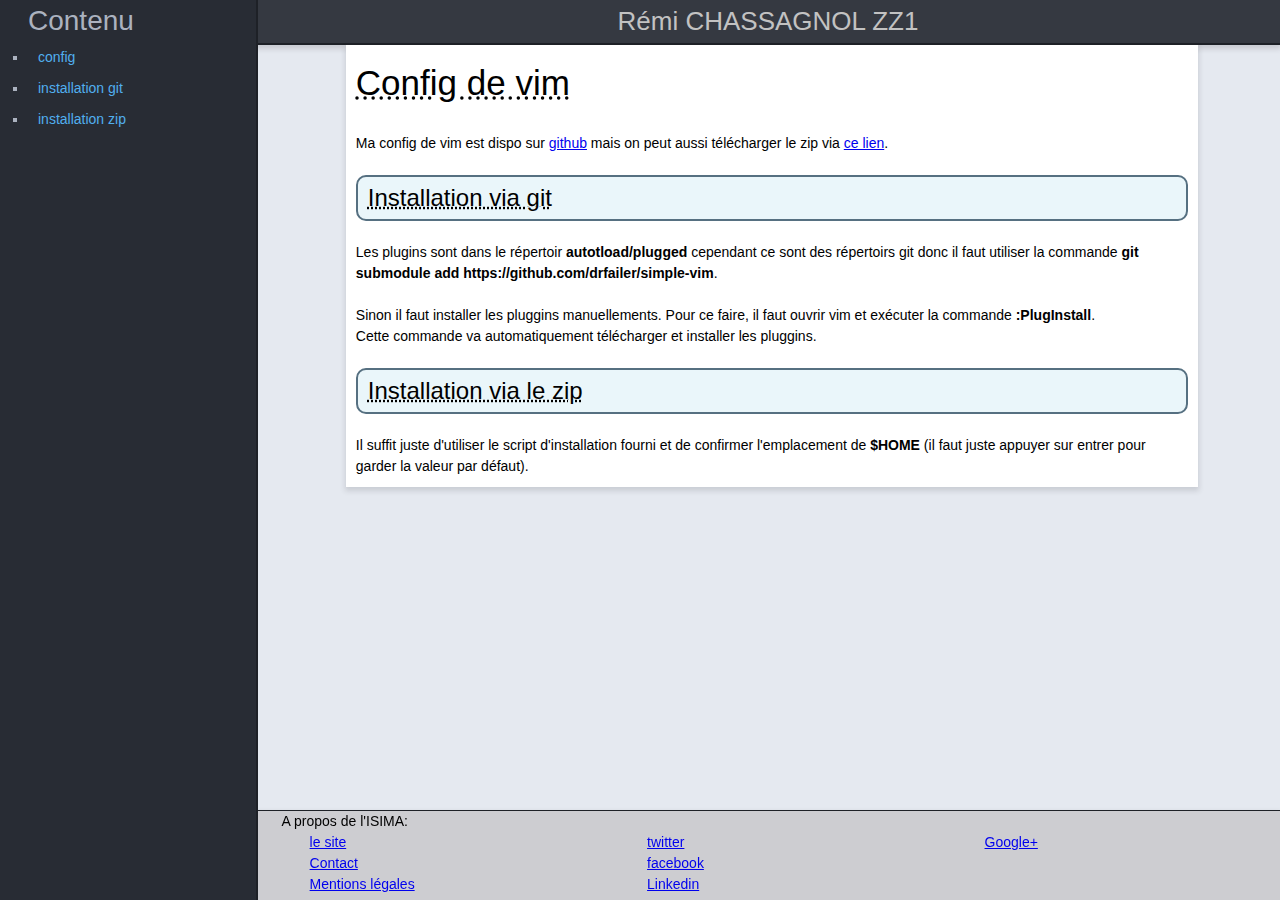
==== www/other/vimconf.html @ 29c05be9 "organisation + prettyprint for code" ====
<!doctype html>

<html>
  <head>
    <meta charset="utf-8"/>
    <title>Rémi CHASSAGNOL</title>
    <link rel="stylesheet" href="../../styles/default.css" />
    <link rel="stylesheet" href="../../styles/main-style.css" />
  </head>

  <body>
    <header>
      <h1>Rémi CHASSAGNOL ZZ1</h1>
    </header>

    <main>

    <h1 id="vimconf">Config de vim</h1>

    <p>
      Ma config de vim est dispo sur <a href="https://github.com/drfailer/simple-vim">github</a>
      mais on peut aussi télécharger le zip via <a href="../../ressources/vimconf.zip">ce lien</a>.
    </p>

    <h2 id="git-install">Installation via git</h2>

    <p>
      Les plugins sont dans le répertoir <strong>autotload/plugged</strong> cependant
      ce sont des répertoirs git donc il faut utiliser la commande
      <strong>git submodule add https://github.com/drfailer/simple-vim</strong>.
    </p>

    <p>
      Sinon il faut installer les pluggins manuellements. Pour ce faire, il faut
      ouvrir vim et exécuter la commande <strong>:PlugInstall</strong>.</br>
      Cette commande va automatiquement télécharger et installer les pluggins.
    </p>

    <h2 id="zip-install">Installation via le zip</h2>

    <p>
      Il suffit juste d'utiliser le script d'installation fourni et de confirmer
      l'emplacement de <strong>$HOME</strong> (il faut juste appuyer sur entrer
      pour garder la valeur par défaut).
    </p>

    </main>

        <nav class="table-of-content">
        <ul>
            <li id="toc-title">Contenu</li>
            <li><a href="#vimconf" target="_self">config</a></li>
            <li><a href="#git-install" target="_self">installation git</a></li>
            <li><a href="#zip-install" target="_self">installation zip</a></li>
        </ul>
    </nav>

    <footer>
        <p>A propos de l'ISIMA:</p>
        <div class="footer-links">
            <ul id="footer-c1">
                <li><a href="https://www.isima.fr/">le site</a></li>
                <li><a href="https://www.isima.fr/contact/">Contact</a></li>
                <li><a href="https://www.isima.fr/mentions-legales/">Mentions légales</a></li>
                <li><a href="https://twitter.com/isima5">twitter</a></li>
                <li><a href="https://www.facebook.com/ISIMA.Auvergne">facebook</a></li>
                <li><a href="https://www.linkedin.com/school/l'isima-clermont-ferrand/">Linkedin</a></li>
                <li><a href="https://plus.google.com/+ISIMAClermontFerrand/">Google+</a></li>
            </ul>
        </div>
    </footer>

  </body>
</html>
---- styles/default.css ----
/* ----------------------------- */
/* ==reset */
/* ----------------------------- */

/* base font-size corresponds to 10px and is adapted to rem unit */
html {
	font-size: 62.5%;
}
body {
	background-color: #fff;
	color: #000;
	font-family: "Century Gothic", helvetica, arial, sans-serif;
	font-size: 1.4em; /* equiv 14px */
	line-height: 1.5; /* adapt to your design */
}

/* font-sizing for content */
/* preserve vertical-rythm, thanks to http://soqr.fr/vertical-rhythm/ */
p,
ul,
ol,
dl,
blockquote,
pre,
td,
th,
label,
textarea,
caption,
details,
figure,
hgroup {
	font-size: 1em; /* equiv 14px */
	line-height: 1.5;
	margin: 1.5em 0 0;
}
h1, .h1-like {
	font-size: 1.8571em; /* equiv 26px */
	font-weight: normal;
	line-height: 1.6154em;
	margin: .8077em 0 0 0;
}
h2, .h2-like {
	font-size: 1.7143em; /* equiv 24px */
	font-weight: normal;
	line-height: 1.75em;
	margin: .875em 0 0 0;
}
h3, .h3-like {
	font-size: 1.5714em; /* equiv 22px */
	font-weight: normal;
	line-height: 1.909em;
	margin: .9545em 0 0 0;
}
h4, .h4-like {
	font-size: 1.4286em; /* equiv 20px */
	font-weight: normal;
	line-height: 1.05em;
	margin:  1.05em 0 0 0;
}
h5, .h5-like {
	font-size: 1.2857em; /* equiv 18px */
	font-weight: normal;
	line-height: 1.1667em;
	margin:  1.1667em 0 0 0;
}
h6, .h6-like {
	font-size: 1.1429em; /* equiv 16px */
	font-weight: normal;
	line-height: 1.3125em;
	margin:  1.3125em 0 0 0;
}

/* alternate font-sizing */
.smaller {
	font-size: .7143em; /* equiv 10px */
	line-height: 2.1em;
}
.small {
	font-size: .8571em; /* equiv 12px */
	line-height: 1.75em;
}
.big {
	font-size: 1.1429em; /* equiv 16px */
	line-height: 1.3125em;
}
.bigger {
	font-size: 1.2857em; /* equiv 18px */
	line-height: 1.1667em;
}
.biggest {
	font-size: 1.4286em; /* equiv 20px */
	line-height: 1.05em;
}

/* soft reset */
html,
body,
textarea,
figure,
label {
	margin: 0;
	padding: 0;
}
ul,
ol {
	padding-left: 2em;
}
code,
pre,
samp {
	white-space: pre-wrap;
	font-family: consolas, 'DejaVu Sans Mono', courier, monospace;
}
code { line-height: 1em; }
table { margin-bottom: 1.5em; }

/* avoid top margins on first content element */
p:first-child,
ul:first-child,
ol:first-child,
dl:first-child,
blockquote:first-child,
pre:first-child,
h1:first-child,
h2:first-child,
h3:first-child,
h4:first-child,
h5:first-child,
h6:first-child {
	margin-top: 0;
}

/* avoid margins on nested elements */
li p,
li ul,
li ol {
	margin-top: 0;
	margin-bottom: 0;
}

/* HTML5 tags */
article, aside, details, figcaption, figure, footer, header, hgroup, nav, section {
	display: block;
}

/* max values */
img, table, td, blockquote, code, pre, textarea, input, video {
	max-width: 100%;
}

/* you shall not pass */
div, textarea, table, td, th, code, pre, samp {
	word-wrap: break-word;
	-webkit-hyphens: auto;
	-moz-hyphens: auto;
	-ms-hyphens: auto;
	-o-hyphens: auto;
	hyphens: auto;
}

/* pictures */
img {
	width: auto;
	height: auto;
	vertical-align: middle;
}
a img { border: 0; }

/* scripts */
body > script {display: none !important;}

/* skip-links */
.skip-links {
	position: absolute;
}
.skip-links a {
	position: absolute;
	left: -9999px;
	padding: 0.5em;
	background: #000;
	color:#fff;
	text-decoration: none;
}
.skip-links a:focus {
	position: static;
}


/* --- STYLES DE BASE SUPPLÉMENTAIRES --- */

/* Met en évidence les abréviations (ayant un attribut title) */
abbr[title] {
  border-bottom: 1px dotted;
  cursor: help;
}

/* Met en évidence les citations */
blockquote {
  margin: .75em 0 .75em 20px;
  padding: 0 0 0 10px;
  border-left: solid 2px #ddd;
}
q, cite {
  font-style: italic;
}
q cite, q q {
  font-style: normal
}

/* Supprime les guillemets automatiques (citations courtes) */
q {
  quotes: none;
}
q:before, q:after {
  content: ""; /* Nécessaire pour Safari/Chrome */
}

/* Rapproche les paragraphes dans les listes et citations */
blockquote p, li p {
  margin: .5em 0;
}

/* Styles de base pour les listes de définition */
dl {
  margin: .75em 0;
}
dt {
  margin: .75em 0 0 0;
  font-weight: bold;
}
dd {
  margin: .25em 0 .25em 32px;
}

/* Mise en forme simple pour les tableaux */
table {
  margin: 0;
  border: 1px solid gray; /* Pas de bordure = "none". */
  border-collapse: collapse; /* Valeur par défaut: "separate". */
  border-spacing: 0;
}
table td, table th {
  padding: 4px; /* Pas de retrait autour du texte = "0". */
  border: 1px solid #ccc; /* Pas de bordure = "none". */
  vertical-align: top; /* Valeur par défaut: "middle" */
}

/* Conteneurs sémantiques de HTML 5 */
article, aside, dialog, figure, footer, header,
hgroup, menu, nav, section {
  display: block;
}
---- styles/main-style.css ----
/* main css stylesheet */

/*
body {
  background-color: #e7e9eb;
  padding: 0 0 0 0;
  margin: 0;
}


h1 {
  text-align: center;
}

h2 {
  text-decoration: underline dotted;
  margin-left: 20px;
}
*/


/* body */

body {
  background-color: #e5e9f0;
}

/* footer */

footer {
  position: fixed;
  bottom: 0;
  background-color: #cdcdd1;
  width: 100%;
  border-top: 1px #1E2127 solid;
  box-shadow: 0 3px 5px 1px rgba(54, 50, 57, 0.16);
  padding-bottom: 5px;
  z-index: -100;
}

div.footer-links {
  columns: 3;
}

footer ul {
  list-style-type: none;
  height: 10px;
  width: 60%;
  margin-bottom: 20px;
  margin-top: 0;
}

/* Table of content */

.table-of-content
{
  height: 85px;
  width: 100%;
  max-width: 300px;
  top: 0;
  left: 0;
  border-right: 2px #1E2127 solid;
  background-color: #282C34;
  position: fixed;
  overflow-y: auto;
  overflow-x: hidden;
}

#toc-title
{
  list-style-type: none;
  font-size: 200%;
}

nav[class="table-of-content"] a
{
  transition-property:background-color;
  transition-duration: 0.5s;
  color : #51afef;
}

nav[class="table-of-content"] a:hover
{
  background-color : #2F323A;
}

.table-of-content ul
{
  list-style-type: square;
  width: auto;
  color: #ABB2BF;
  display: block;
  columns: 2;
}

.table-of-content a
{
  padding: 5px 5px 5px 10px;
  text-decoration: none;
  display: block;
}

:target
{
  background-color : #D4DBFC;
}

nav[class="table-of-content"] a:visited
{
  color : #51afef;
}


/* Bouton connection */

a.connection-button {
  border-radius: 10px;
  border: 1px solid black;
  box-shadow: 0 3px 5px 1px rgba(0, 0, 0, 0.16);
  background-color: #222bbc;
  padding: 2px 2px 2px 2px;
  display: flex;
  justify-content: center;
  margin-left: 30%;
  margin-right: 30%;
  margin-top: 5%;
  min-width: 40%;
}

a.connection-button:hover {
  background-color: #464dbf;
}


/* Access to other pages */

aside {
  width: 100%;
  margin-top: 1%;
  margin-bottom: 1%;
}

aside nav {
  display: flex;
  justify-content: center;
  flex-direction: row;
  list-style-type: none;
}

div.link-form {
  width: 100%;
  margin-top: 1%;
  margin-bottom: 1%;
  display: flex;
  justify-content: center;
  flex-direction: row;
  list-style-type: none;
}

#left-link {
  display: flex;
  justify-content: center;
  width: 50%;
  border-radius: 10px;
  border: solid 1px rgb(49, 52, 64);
  background-color: #ffffff;
  box-shadow: 0 3px 5px 1px rgba(64, 60, 67, 0.16);
  margin-right: 1%;
  text-decoration: none;
}

#right-link {
  display: flex;
  justify-content: center;
  width: 50%;
  border-radius: 10px;
  border: solid 1px rgb(49, 52, 64);
  background-color: #ffffff;
  box-shadow: 0 3px 5px 1px rgba(64, 60, 67, 0.16);
  margin-left: 1%;
  text-decoration: none;
}

#right-link:hover {
  background-color: #adb1c6;
}

#left-link:hover {
  background-color: #adb1c6;
}

/* Main */

main {
  padding: 0.8% 0.8% 0.8% 0.8%;
  display: flex;
  flex-direction: column;
  justify-content: right;
  box-shadow: 0 3px 5px 1px rgba(64, 60, 67, 0.16);
  background-color: #ffffff;
}

main h1 {
  font-size: 250%;
  text-decoration: underline dotted;
}

main h2
{
  text-decoration: underline dotted;
  border-radius: 10px;
  border: 2px solid #567081;
  padding-left: 10px;
  background-color: #EAF6FA;
}

main h3 {
  margin-left: 20px;
  font-size: 180%;
  text-decoration: underline;
}

main h4 {
  margin-left: 40px;
}


/* Header */

header {
  background-color: #353941;
  width: 100%;
  border-bottom: 2px #1E2127 solid;
  box-shadow: 0 3px 5px 1px rgba(54, 50, 57, 0.16);
}

header h1 {
  color: #c2c2c2;
  display: flex;
  justify-content: center;
  margin-bottom: 1px;
  margin-left: 20%;
}

header h2 {
  color: #c2c2c2;
  display: flex;
  justify-content: center;
  margin-top: 0;
  margin-left: 20%;
}

header h1[class="formulaire"] {
  margin-left: 0;
}

header noscript {
  color: #c2c2c2;
  display: flex;
  justify-content: center;
  margin-top: 0;
  margin-left: 20%;
}

/* article */

article {
  overflow: hidden;
  margin-top:10px;
  margin-bottom:10px;
  margin-left: 10px;
  width: 85%;
}

article ul {
  margin-left: 20px;
}

article > * {
  padding: 2px 10px 2px 10px;
}

div.intro {
  overflow: hidden;
  margin-top:10px;
  margin-bottom:10px;
  margin-left: 10px;
  width: 85%;
  padding: 2px 10px 2px 10px;
}

/* figure */

#logo-isima {
  display: flex;
  justify-content: center;
  width: 80%;
  margin: auto;
}

figcaption {
  text-align: center;
}

/* Formulaire */

input {
  padding: 5px 5px 5px 5px;
  margin-top: 5px;
  margin-bottom: 5px;
}

label {
  text-decoration: underline dotted;
  font-size: 120%;
}

/* Media queries */

@media (min-width:65em) {
  .table-of-content {
    height: 100%;
    width: 20%;
    top: 0;
    left: 0;
    position: fixed;
  }

  .table-of-content ul {
    columns: 1;
  }

  main {
    width: 65%;
    margin-left: 27%;
  }

  header {
    margin-top:0;
  }

  aside {
    width: 66.5%;
    margin-left: 27%;
  }

  div.footer-links {
    margin-left: 22%;
  }

  footer p {
    margin-left: 22%;
  }
}

@media (max-width:65em) {
  .table-of-content {
    display: none;
  }

  header {
    background-color: #353941;
    width: 100%;
    box-shadow: 0 3px 5px 1px rgba(54, 50, 57, 0.16);
    border-bottom: 2px #1E2127 solid;
  }

  header h1 {
    color: #c2c2c2;
    display: flex;
    justify-content: center;
    margin-left: 0;
    margin-bottom: 1px;
  }

  header h2 {
    color: #c2c2c2;
    display: flex;
    justify-content: center;
    margin-left: 0;
    margin-top: 0;
  }

  div.footer-links {
    margin-left: 20px;
  }
}
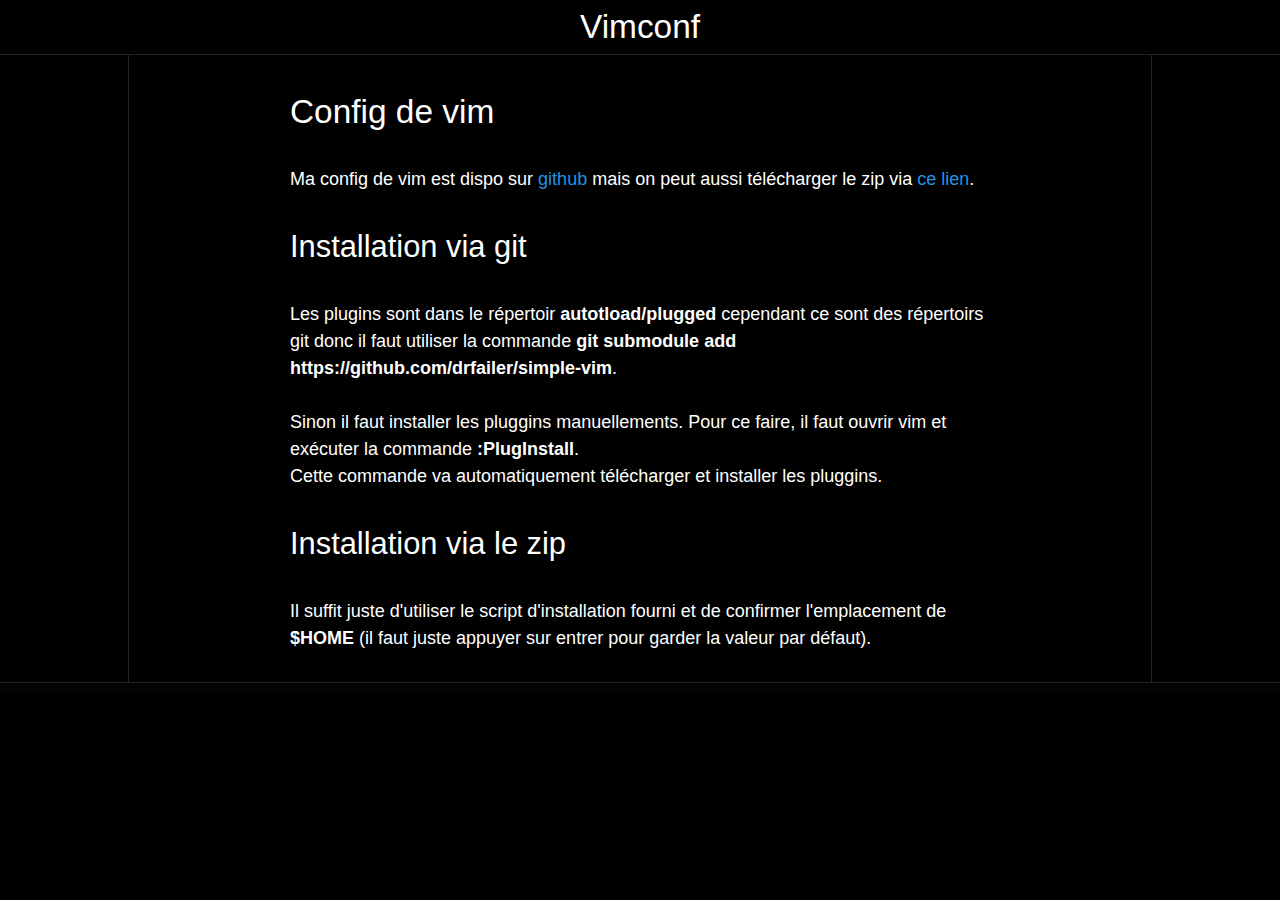
==== commit e207b950: "bigger text, new content and small other changes" ====
--- a/www/other/vimconf.html
+++ b/www/other/vimconf.html
@@ -10,64 +10,67 @@
 
   <body>
     <header>
-      <h1>Rémi CHASSAGNOL ZZ1</h1>
+      <h1 id="center">Vimconf</h1>
     </header>
 
     <main>
 
-    <h1 id="vimconf">Config de vim</h1>
+      <div class="content">
+	
+	<h1 id="vimconf">Config de vim</h1>
 
-    <p>
-      Ma config de vim est dispo sur <a href="https://github.com/drfailer/simple-vim">github</a>
-      mais on peut aussi télécharger le zip via <a href="../../ressources/vimconf.zip">ce lien</a>.
-    </p>
+	<p>
+	  Ma config de vim est dispo sur <a href="https://github.com/drfailer/simple-vim">github</a>
+	  mais on peut aussi télécharger le zip via <a href="../../ressources/vimconf.zip">ce lien</a>.
+	</p>
 
-    <h2 id="git-install">Installation via git</h2>
+	<h2 id="git-install">Installation via git</h2>
 
-    <p>
-      Les plugins sont dans le répertoir <strong>autotload/plugged</strong> cependant
-      ce sont des répertoirs git donc il faut utiliser la commande
-      <strong>git submodule add https://github.com/drfailer/simple-vim</strong>.
-    </p>
+	<p>
+	  Les plugins sont dans le répertoir <strong>autotload/plugged</strong> cependant
+	  ce sont des répertoirs git donc il faut utiliser la commande
+	  <strong>git submodule add https://github.com/drfailer/simple-vim</strong>.
+	</p>
 
-    <p>
-      Sinon il faut installer les pluggins manuellements. Pour ce faire, il faut
-      ouvrir vim et exécuter la commande <strong>:PlugInstall</strong>.</br>
-      Cette commande va automatiquement télécharger et installer les pluggins.
-    </p>
+	<p>
+	  Sinon il faut installer les pluggins manuellements. Pour ce faire, il faut
+	  ouvrir vim et exécuter la commande <strong>:PlugInstall</strong>.</br>
+	  Cette commande va automatiquement télécharger et installer les pluggins.
+	</p>
 
-    <h2 id="zip-install">Installation via le zip</h2>
+	<h2 id="zip-install">Installation via le zip</h2>
 
-    <p>
-      Il suffit juste d'utiliser le script d'installation fourni et de confirmer
-      l'emplacement de <strong>$HOME</strong> (il faut juste appuyer sur entrer
-      pour garder la valeur par défaut).
-    </p>
-
+	<p>
+	  Il suffit juste d'utiliser le script d'installation fourni et de confirmer
+	  l'emplacement de <strong>$HOME</strong> (il faut juste appuyer sur entrer
+	  pour garder la valeur par défaut).
+	</p>
+      </div>
+      
     </main>
 
-        <nav class="table-of-content">
-        <ul>
-            <li id="toc-title">Contenu</li>
-            <li><a href="#vimconf" target="_self">config</a></li>
-            <li><a href="#git-install" target="_self">installation git</a></li>
-            <li><a href="#zip-install" target="_self">installation zip</a></li>
-        </ul>
-    </nav>
+    <!-- <nav class="table-of-content"> -->
+    <!--     <ul> -->
+    <!--         <li id="toc-title">Contenu</li> -->
+    <!--         <li><a href="#vimconf" target="_self">config</a></li> -->
+    <!--         <li><a href="#git-install" target="_self">installation git</a></li> -->
+    <!--         <li><a href="#zip-install" target="_self">installation zip</a></li> -->
+    <!--     </ul> -->
+    <!-- </nav> -->
 
     <footer>
-        <p>A propos de l'ISIMA:</p>
-        <div class="footer-links">
-            <ul id="footer-c1">
-                <li><a href="https://www.isima.fr/">le site</a></li>
-                <li><a href="https://www.isima.fr/contact/">Contact</a></li>
-                <li><a href="https://www.isima.fr/mentions-legales/">Mentions légales</a></li>
-                <li><a href="https://twitter.com/isima5">twitter</a></li>
-                <li><a href="https://www.facebook.com/ISIMA.Auvergne">facebook</a></li>
-                <li><a href="https://www.linkedin.com/school/l'isima-clermont-ferrand/">Linkedin</a></li>
-                <li><a href="https://plus.google.com/+ISIMAClermontFerrand/">Google+</a></li>
-            </ul>
-        </div>
+        <!-- <p>A propos de l'ISIMA:</p> -->
+        <!-- <div class="footer-links"> -->
+        <!--     <ul id="footer-c1"> -->
+        <!--         <li><a href="https://www.isima.fr/">le site</a></li> -->
+        <!--         <li><a href="https://www.isima.fr/contact/">Contact</a></li> -->
+        <!--         <li><a href="https://www.isima.fr/mentions-legales/">Mentions légales</a></li> -->
+        <!--         <li><a href="https://twitter.com/isima5">twitter</a></li> -->
+        <!--         <li><a href="https://www.facebook.com/ISIMA.Auvergne">facebook</a></li> -->
+        <!--         <li><a href="https://www.linkedin.com/school/l'isima-clermont-ferrand/">Linkedin</a></li> -->
+        <!--         <li><a href="https://plus.google.com/+ISIMAClermontFerrand/">Google+</a></li> -->
+        <!--     </ul> -->
+        <!-- </div> -->
     </footer>
 
   </body>
--- a/styles/default.css
+++ b/styles/default.css
@@ -1,16 +1,19 @@
-/* ----------------------------- */
-/* ==reset */
-/* ----------------------------- */
+/* --------------------------------------------------------------------------------- */
+/* BASIC STYLESHEET                                                                  */
+/* url: https://www.alsacreations.com/astuce/lire/654-feuille-de-styles-de-base.html */
+/* --------------------------------------------------------------------------------- */
 
 /* base font-size corresponds to 10px and is adapted to rem unit */
 html {
 	font-size: 62.5%;
 }
 body {
-	background-color: #fff;
-	color: #000;
+	background-color: 
+#fff;
+	color: 
+#000;
 	font-family: "Century Gothic", helvetica, arial, sans-serif;
-	font-size: 1.4em; /* equiv 14px */
+	font-size: 1.8em; /* equiv 14px */
 	line-height: 1.5; /* adapt to your design */
 }
 
@@ -27,8 +30,8 @@
 label,
 textarea,
 caption,
-details,
-figure,
+details, 
+figure, 
 hgroup {
 	font-size: 1em; /* equiv 14px */
 	line-height: 1.5;
@@ -106,7 +109,7 @@
 ol {
 	padding-left: 2em;
 }
-code,
+code, 
 pre,
 samp {
 	white-space: pre-wrap;
@@ -178,14 +181,15 @@
 	position: absolute;
 	left: -9999px;
 	padding: 0.5em;
-	background: #000;
-	color:#fff;
+	background: 
+#000;
+	color:
+#fff;
 	text-decoration: none;
 }
 .skip-links a:focus {
 	position: static;
 }
-
 
 /* --- STYLES DE BASE SUPPLÉMENTAIRES --- */
 
@@ -199,7 +203,8 @@
 blockquote {
   margin: .75em 0 .75em 20px;
   padding: 0 0 0 10px;
-  border-left: solid 2px #ddd;
+  border-left: solid 2px 
+#ddd;
 }
 q, cite {
   font-style: italic;
@@ -236,13 +241,15 @@
 /* Mise en forme simple pour les tableaux */
 table {
   margin: 0;
-  border: 1px solid gray; /* Pas de bordure = "none". */
+  border: 1px solid 
+gray; /* Pas de bordure = "none". */
   border-collapse: collapse; /* Valeur par défaut: "separate". */
   border-spacing: 0;
 }
 table td, table th {
   padding: 4px; /* Pas de retrait autour du texte = "0". */
-  border: 1px solid #ccc; /* Pas de bordure = "none". */
+  border: 1px solid 
+#ccc; /* Pas de bordure = "none". */
   vertical-align: top; /* Valeur par défaut: "middle" */
 }
 
--- a/styles/main-style.css
+++ b/styles/main-style.css
@@ -1,41 +1,74 @@
 /* main css stylesheet */
-
-/*
 body {
-  background-color: #e7e9eb;
-  padding: 0 0 0 0;
-  margin: 0;
+    margin: 0;
+    background-color: black;
+    color: white;
 }
 
-
-h1 {
-  text-align: center;
+h1#center {
+    display: flex;
+    justify-content: center;
 }
 
-h2 {
-  text-decoration: underline dotted;
-  margin-left: 20px;
+#titlebg {
+    position: relative;
+    text-align: center;
+    color: white;
+    /* color: black; */
 }
-*/
 
+#titlebg h1 {
+    position: absolute;
+    top: 15%;
+    left: 50%;
+    transform: translate(-50%, -50%);
+}
 
-/* body */
+#titlebg img {
+    margin: 0;
+    width: 100%;
+}
 
-body {
-  background-color: #e5e9f0;
+header {
+    /* border */
+    border-bottom: solid;
+    border-width: 1px;
+    border-color: #222222;
+}
+
+/* Links */
+
+a:link {
+    color: #1F94E5;
+    text-decoration: none;
+}
+
+a:visited {
+    color: #1F94E5;
+    text-decoration: none;
+}
+
+a:hover {
+    color: #1F94E5;
+    text-decoration: underline;
+}
+
+a:active {
+    color: #1F94E5;
+    text-decoration: none;
 }
 
 /* footer */
 
 footer {
-  position: fixed;
+  position: relative;
   bottom: 0;
-  background-color: #cdcdd1;
+  background-color: black;
+  /* color: white; */
   width: 100%;
-  border-top: 1px #1E2127 solid;
+  border-top: 1px #222222 solid;
   box-shadow: 0 3px 5px 1px rgba(54, 50, 57, 0.16);
   padding-bottom: 5px;
-  z-index: -100;
 }
 
 div.footer-links {
@@ -50,338 +83,57 @@
   margin-top: 0;
 }
 
-/* Table of content */
+/* Media queries */
 
-.table-of-content
-{
-  height: 85px;
-  width: 100%;
-  max-width: 300px;
-  top: 0;
-  left: 0;
-  border-right: 2px #1E2127 solid;
-  background-color: #282C34;
-  position: fixed;
-  overflow-y: auto;
-  overflow-x: hidden;
+/* pc */
+@media (min-width:65em) {
+    /* Main title font size */
+    #titlebg h1 {
+	font-size: 50px;
+	width: 90%;
+    }
+
+    /* Content */
+    .content {
+	position: relative;
+	/* color: white; */
+	background-color: black;
+	max-width: 80%;
+	margin-left: 10%;
+	margin-right: 10%;
+	padding: 30px 50px 30px 50px;
+	/* border */
+	border-left: solid;
+	border-right: solid;
+	border-width: 1px;
+	border-color: #222222;
+    }
+
+    .content p,h1,h2,h3,h4 {
+	max-width: 700px;
+	margin-left: auto;
+	margin-right: auto;
+    }
 }
 
-#toc-title
-{
-  list-style-type: none;
-  font-size: 200%;
+/* phone */
+@media (max-width:65em) {
+    /* Main title font size */
+    #titlebg h1 {
+	font-size: 30px;
+	width: 100%;
+    }
+
+    /* Content */
+    .content {
+	position: relative;
+	/* color: white; */
+	background-color: black;
+	margin-left: 10px;
+	padding: 30px 50px 30px 50px;
+    }
+
+    .content p,h1,h2,h3,h4 {
+	margin-left: 10px;
+    }
 }
-
-nav[class="table-of-content"] a
-{
-  transition-property:background-color;
-  transition-duration: 0.5s;
-  color : #51afef;
-}
-
-nav[class="table-of-content"] a:hover
-{
-  background-color : #2F323A;
-}
-
-.table-of-content ul
-{
-  list-style-type: square;
-  width: auto;
-  color: #ABB2BF;
-  display: block;
-  columns: 2;
-}
-
-.table-of-content a
-{
-  padding: 5px 5px 5px 10px;
-  text-decoration: none;
-  display: block;
-}
-
-:target
-{
-  background-color : #D4DBFC;
-}
-
-nav[class="table-of-content"] a:visited
-{
-  color : #51afef;
-}
-
-
-/* Bouton connection */
-
-a.connection-button {
-  border-radius: 10px;
-  border: 1px solid black;
-  box-shadow: 0 3px 5px 1px rgba(0, 0, 0, 0.16);
-  background-color: #222bbc;
-  padding: 2px 2px 2px 2px;
-  display: flex;
-  justify-content: center;
-  margin-left: 30%;
-  margin-right: 30%;
-  margin-top: 5%;
-  min-width: 40%;
-}
-
-a.connection-button:hover {
-  background-color: #464dbf;
-}
-
-
-/* Access to other pages */
-
-aside {
-  width: 100%;
-  margin-top: 1%;
-  margin-bottom: 1%;
-}
-
-aside nav {
-  display: flex;
-  justify-content: center;
-  flex-direction: row;
-  list-style-type: none;
-}
-
-div.link-form {
-  width: 100%;
-  margin-top: 1%;
-  margin-bottom: 1%;
-  display: flex;
-  justify-content: center;
-  flex-direction: row;
-  list-style-type: none;
-}
-
-#left-link {
-  display: flex;
-  justify-content: center;
-  width: 50%;
-  border-radius: 10px;
-  border: solid 1px rgb(49, 52, 64);
-  background-color: #ffffff;
-  box-shadow: 0 3px 5px 1px rgba(64, 60, 67, 0.16);
-  margin-right: 1%;
-  text-decoration: none;
-}
-
-#right-link {
-  display: flex;
-  justify-content: center;
-  width: 50%;
-  border-radius: 10px;
-  border: solid 1px rgb(49, 52, 64);
-  background-color: #ffffff;
-  box-shadow: 0 3px 5px 1px rgba(64, 60, 67, 0.16);
-  margin-left: 1%;
-  text-decoration: none;
-}
-
-#right-link:hover {
-  background-color: #adb1c6;
-}
-
-#left-link:hover {
-  background-color: #adb1c6;
-}
-
-/* Main */
-
-main {
-  padding: 0.8% 0.8% 0.8% 0.8%;
-  display: flex;
-  flex-direction: column;
-  justify-content: right;
-  box-shadow: 0 3px 5px 1px rgba(64, 60, 67, 0.16);
-  background-color: #ffffff;
-}
-
-main h1 {
-  font-size: 250%;
-  text-decoration: underline dotted;
-}
-
-main h2
-{
-  text-decoration: underline dotted;
-  border-radius: 10px;
-  border: 2px solid #567081;
-  padding-left: 10px;
-  background-color: #EAF6FA;
-}
-
-main h3 {
-  margin-left: 20px;
-  font-size: 180%;
-  text-decoration: underline;
-}
-
-main h4 {
-  margin-left: 40px;
-}
-
-
-/* Header */
-
-header {
-  background-color: #353941;
-  width: 100%;
-  border-bottom: 2px #1E2127 solid;
-  box-shadow: 0 3px 5px 1px rgba(54, 50, 57, 0.16);
-}
-
-header h1 {
-  color: #c2c2c2;
-  display: flex;
-  justify-content: center;
-  margin-bottom: 1px;
-  margin-left: 20%;
-}
-
-header h2 {
-  color: #c2c2c2;
-  display: flex;
-  justify-content: center;
-  margin-top: 0;
-  margin-left: 20%;
-}
-
-header h1[class="formulaire"] {
-  margin-left: 0;
-}
-
-header noscript {
-  color: #c2c2c2;
-  display: flex;
-  justify-content: center;
-  margin-top: 0;
-  margin-left: 20%;
-}
-
-/* article */
-
-article {
-  overflow: hidden;
-  margin-top:10px;
-  margin-bottom:10px;
-  margin-left: 10px;
-  width: 85%;
-}
-
-article ul {
-  margin-left: 20px;
-}
-
-article > * {
-  padding: 2px 10px 2px 10px;
-}
-
-div.intro {
-  overflow: hidden;
-  margin-top:10px;
-  margin-bottom:10px;
-  margin-left: 10px;
-  width: 85%;
-  padding: 2px 10px 2px 10px;
-}
-
-/* figure */
-
-#logo-isima {
-  display: flex;
-  justify-content: center;
-  width: 80%;
-  margin: auto;
-}
-
-figcaption {
-  text-align: center;
-}
-
-/* Formulaire */
-
-input {
-  padding: 5px 5px 5px 5px;
-  margin-top: 5px;
-  margin-bottom: 5px;
-}
-
-label {
-  text-decoration: underline dotted;
-  font-size: 120%;
-}
-
-/* Media queries */
-
-@media (min-width:65em) {
-  .table-of-content {
-    height: 100%;
-    width: 20%;
-    top: 0;
-    left: 0;
-    position: fixed;
-  }
-
-  .table-of-content ul {
-    columns: 1;
-  }
-
-  main {
-    width: 65%;
-    margin-left: 27%;
-  }
-
-  header {
-    margin-top:0;
-  }
-
-  aside {
-    width: 66.5%;
-    margin-left: 27%;
-  }
-
-  div.footer-links {
-    margin-left: 22%;
-  }
-
-  footer p {
-    margin-left: 22%;
-  }
-}
-
-@media (max-width:65em) {
-  .table-of-content {
-    display: none;
-  }
-
-  header {
-    background-color: #353941;
-    width: 100%;
-    box-shadow: 0 3px 5px 1px rgba(54, 50, 57, 0.16);
-    border-bottom: 2px #1E2127 solid;
-  }
-
-  header h1 {
-    color: #c2c2c2;
-    display: flex;
-    justify-content: center;
-    margin-left: 0;
-    margin-bottom: 1px;
-  }
-
-  header h2 {
-    color: #c2c2c2;
-    display: flex;
-    justify-content: center;
-    margin-left: 0;
-    margin-top: 0;
-  }
-
-  div.footer-links {
-    margin-left: 20px;
-  }
-}
